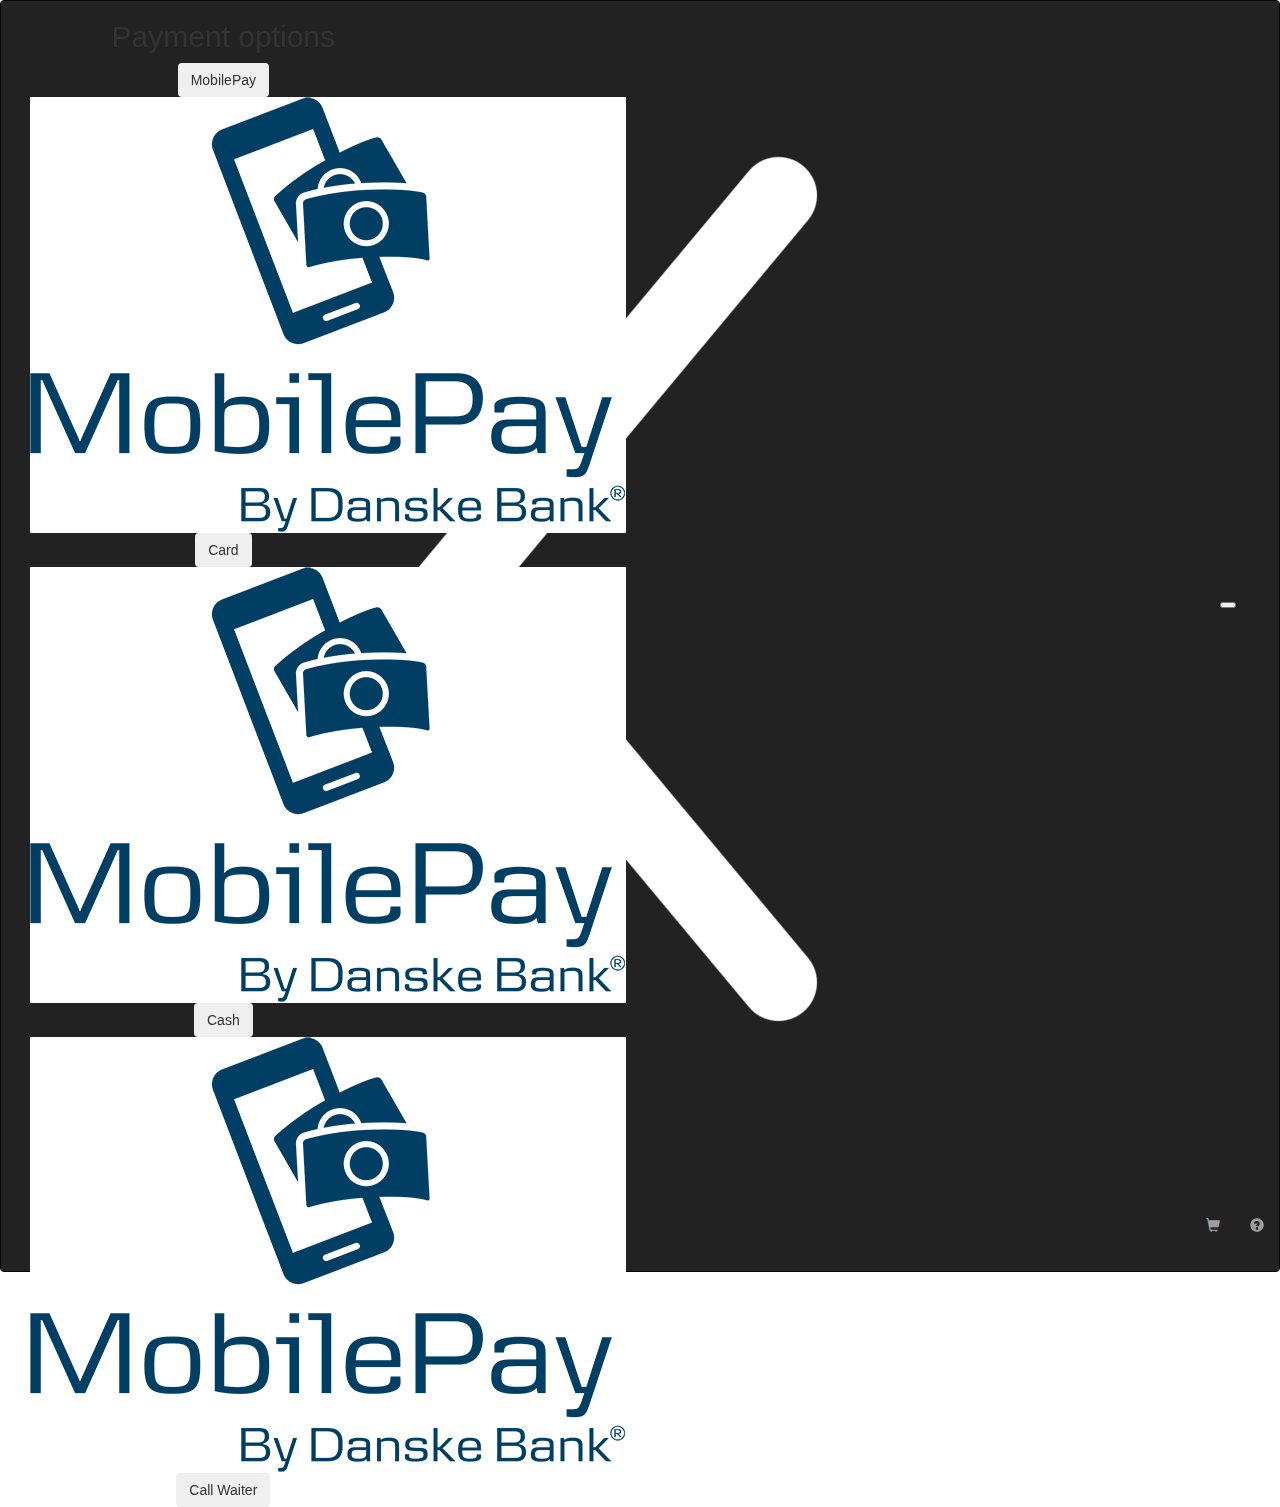
==== cart.html @ 4964ddd0 "MORE nav updates!" ====
<!DOCTYPE html>
<html lang="en">
<head>
    <title>Prototype</title>
    <meta charset="utf-8">
    <meta name="viewport" content="width=device-width, initial-scale=1">
    <link rel="stylesheet" href="http://maxcdn.bootstrapcdn.com/bootstrap/3.3.6/css/bootstrap.min.css">
    <link rel="stylesheet" href="css/style.css">
    <script src="https://ajax.googleapis.com/ajax/libs/jquery/1.12.0/jquery.min.js"></script>
    <script src="http://maxcdn.bootstrapcdn.com/bootstrap/3.3.6/js/bootstrap.min.js"></script>
</head>
<body>

<nav class="navbar navbar-inverse" data-spy="affix">
    <div class="container-fluid">
        <div class="navbar-header">
            <a href="index.html" class="la-xs"><img src="img/icons/arrow-left-w.png"></a>
            <button type="button" class="nav-btn dropdown-toggle" data-toggle="dropdown">
                <span class="icon-bar"></span>
                <span class="icon-bar"></span>
                <span class="icon-bar"></span>
            </button>
            <ul class="dropdown-menu">
                <li><a href="menu.html">Menu</a></li>
                <li><a href="single.html">Single</a></li>
                <li><a href="cart.html">Cart</a></li>
                <li><a href="review.html">Review</a></li>
            </ul>
            <a class="navbar-brand hidden-sm hidden-md hidden-lg" href="#">Restaurant</a>
            <ul class="nav navbar-nav navbar-right">
                <li><a href="cart.html"><span class="glyphicon glyphicon-shopping-cart"></span></a></li>
                <li><a href="#"><span class="glyphicon glyphicon-question-sign"></span></a></li>
            </ul>
        </div>
        <div class="collapse navbar-collapse" id="myNavbar">
            <a class="navbar-brand-s hidden-xs" href="#">Restaurant</a>
        </div>
    </div>
</nav>

<div class="container-fluid page-container">

    <div class="col-xs-4 sidebar cart-sidebar text-center">

        <h2>Payment options</h2>

        <div class="offer-card left-card" >
            <a href="#"><div class="payment-image"></div></a>

            <button type="button" class="btn btn-buy">MobilePay</button>

        </div>

        <div class="offer-card left-card" >
            <a href="#"><img src="img/icons/mobilepay.png"></a>

           <button type="button" class="btn btn-buy">Card</button>

        </div>

        <div class="offer-card left-card" >
            <a href="#"><img src="img/icons/mobilepay.png"></a>

            <button type="button" class="btn btn-buy">Cash</button>

        </div>

        <div class="offer-card left-card" >
            <a href="#"><img src="img/icons/mobilepay.png"></a>

            <button type="button" class="btn btn-buy">Call Waiter</button>

        </div>

    </div>

    <div class="col-xs-8 main-container cart-container">




    </div>

</div>

<script src="js/rest.js"></script>

</body>
</html>
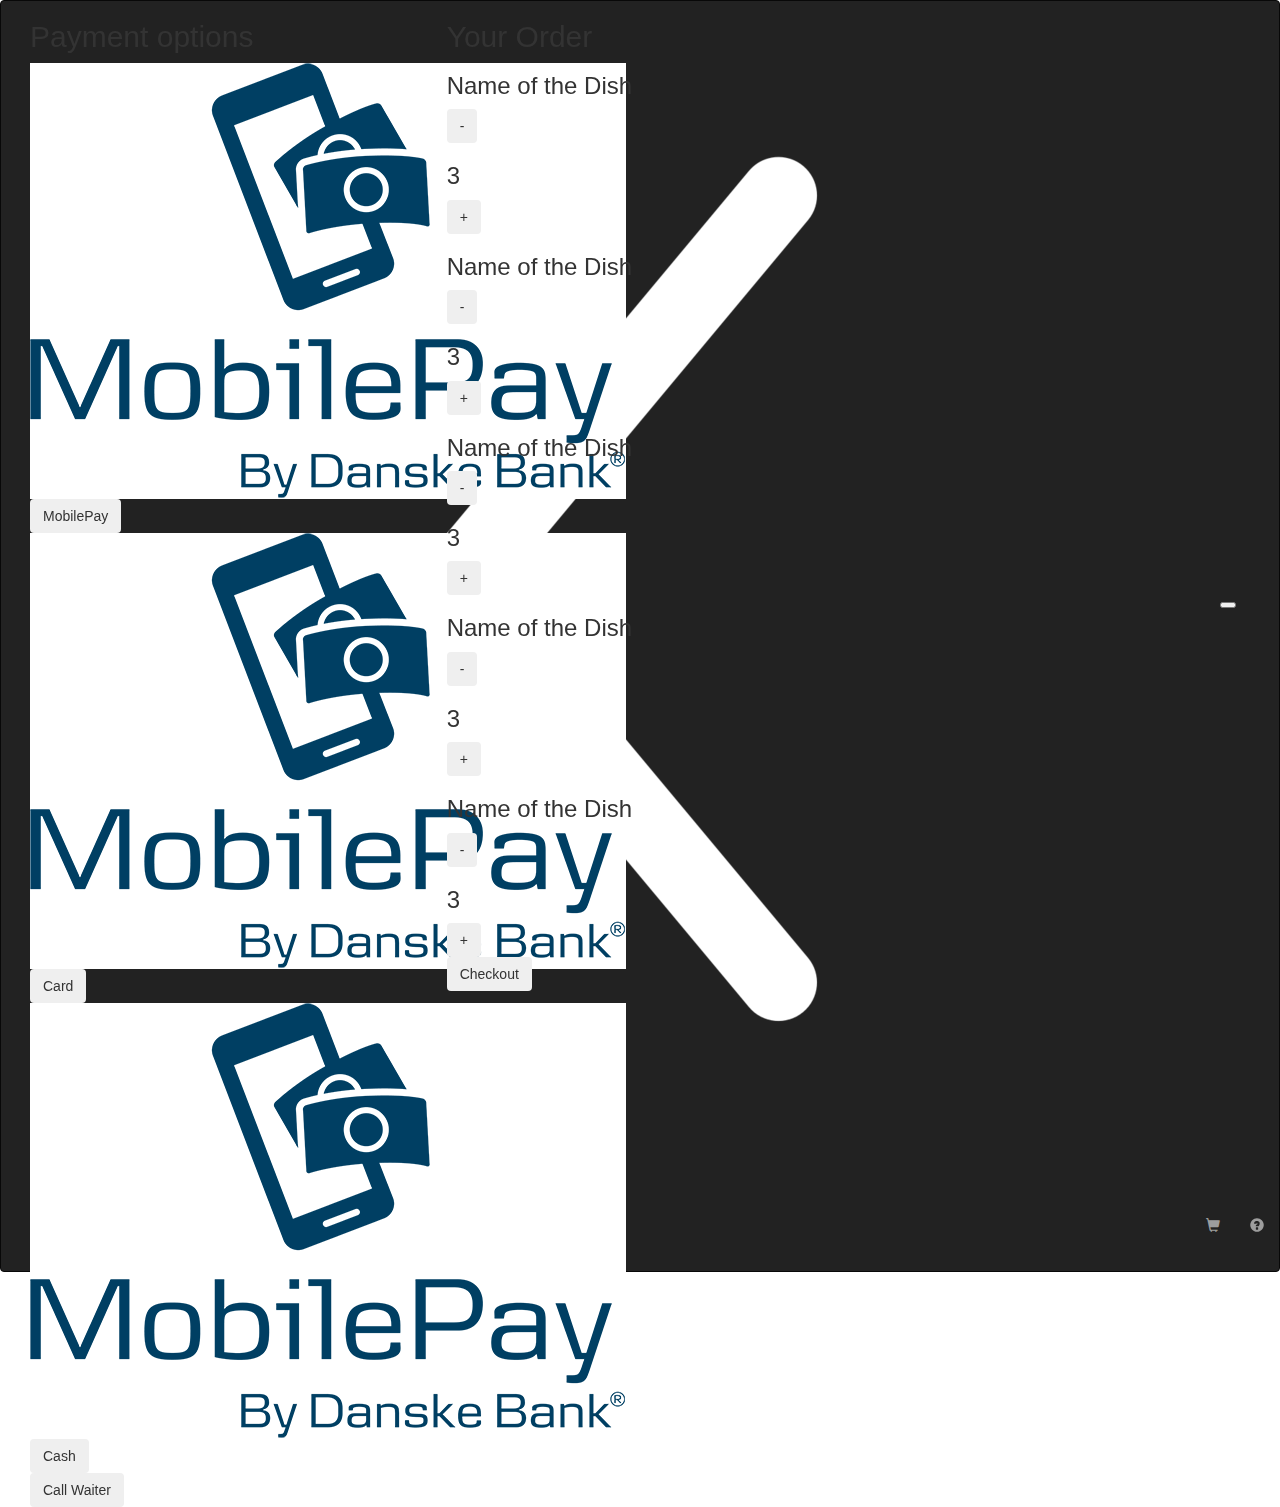
==== commit de382306: "finished cart page" ====
--- a/cart.html
+++ b/cart.html
@@ -40,41 +40,83 @@
 
 <div class="container-fluid page-container">
 
-    <div class="col-xs-4 sidebar cart-sidebar text-center">
+    <div class="col-xs-4 sidebar cart-sidebar">
 
         <h2>Payment options</h2>
 
-        <div class="offer-card left-card" >
-            <a href="#"><div class="payment-image"></div></a>
-
-            <button type="button" class="btn btn-buy">MobilePay</button>
-
+        <div class="options center-block">
+            <img src="img/icons/mobilepay.png" class="center-block">
+            <button type="button" class="btn option-btn">MobilePay</button>
         </div>
 
-        <div class="offer-card left-card" >
-            <a href="#"><img src="img/icons/mobilepay.png"></a>
-
-           <button type="button" class="btn btn-buy">Card</button>
-
+        <div class="options center-block">
+            <img src="img/icons/mobilepay.png" class="center-block">
+            <button type="button" class="btn option-btn">Card</button>
         </div>
 
-        <div class="offer-card left-card" >
-            <a href="#"><img src="img/icons/mobilepay.png"></a>
-
-            <button type="button" class="btn btn-buy">Cash</button>
-
+        <div class="options center-block">
+            <img src="img/icons/mobilepay.png" class="center-block">
+            <button type="button" class="btn option-btn">Cash</button>
         </div>
 
-        <div class="offer-card left-card" >
-            <a href="#"><img src="img/icons/mobilepay.png"></a>
-
-            <button type="button" class="btn btn-buy">Call Waiter</button>
-
+        <div class="options center-block cart-waiter">
+            <button type="button" class="btn option-btn">Call Waiter</button>
         </div>
 
     </div>
 
     <div class="col-xs-8 main-container cart-container">
+
+        <h2>Your Order</h2>
+
+        <div class="orders center-block">
+            <h3 class="order-name">Name of the Dish</h3>
+            <div class="order-amount">
+                <button type="button" class="btn order-btn">-</button>
+                <h3>3</h3>
+                <button type="button" class="btn order-btn">+</button>
+            </div>
+        </div>
+
+        <div class="orders center-block">
+            <h3 class="order-name">Name of the Dish</h3>
+            <div class="order-amount">
+                <button type="button" class="btn order-btn">-</button>
+                <h3>3</h3>
+                <button type="button" class="btn order-btn">+</button>
+            </div>
+        </div>
+
+        <div class="orders center-block">
+            <h3 class="order-name">Name of the Dish</h3>
+            <div class="order-amount">
+                <button type="button" class="btn order-btn">-</button>
+                <h3>3</h3>
+                <button type="button" class="btn order-btn">+</button>
+            </div>
+        </div>
+
+        <div class="orders center-block">
+            <h3 class="order-name">Name of the Dish</h3>
+            <div class="order-amount">
+                <button type="button" class="btn order-btn">-</button>
+                <h3>3</h3>
+                <button type="button" class="btn order-btn">+</button>
+            </div>
+        </div>
+
+        <div class="orders center-block">
+            <h3 class="order-name">Name of the Dish</h3>
+            <div class="order-amount">
+                <button type="button" class="btn order-btn">-</button>
+                <h3>3</h3>
+                <button type="button" class="btn order-btn">+</button>
+            </div>
+        </div>
+
+        <div id="checkout-center">
+            <button type="button" class="btn checkout-btn">Checkout</button>
+        </div>
 
 
 
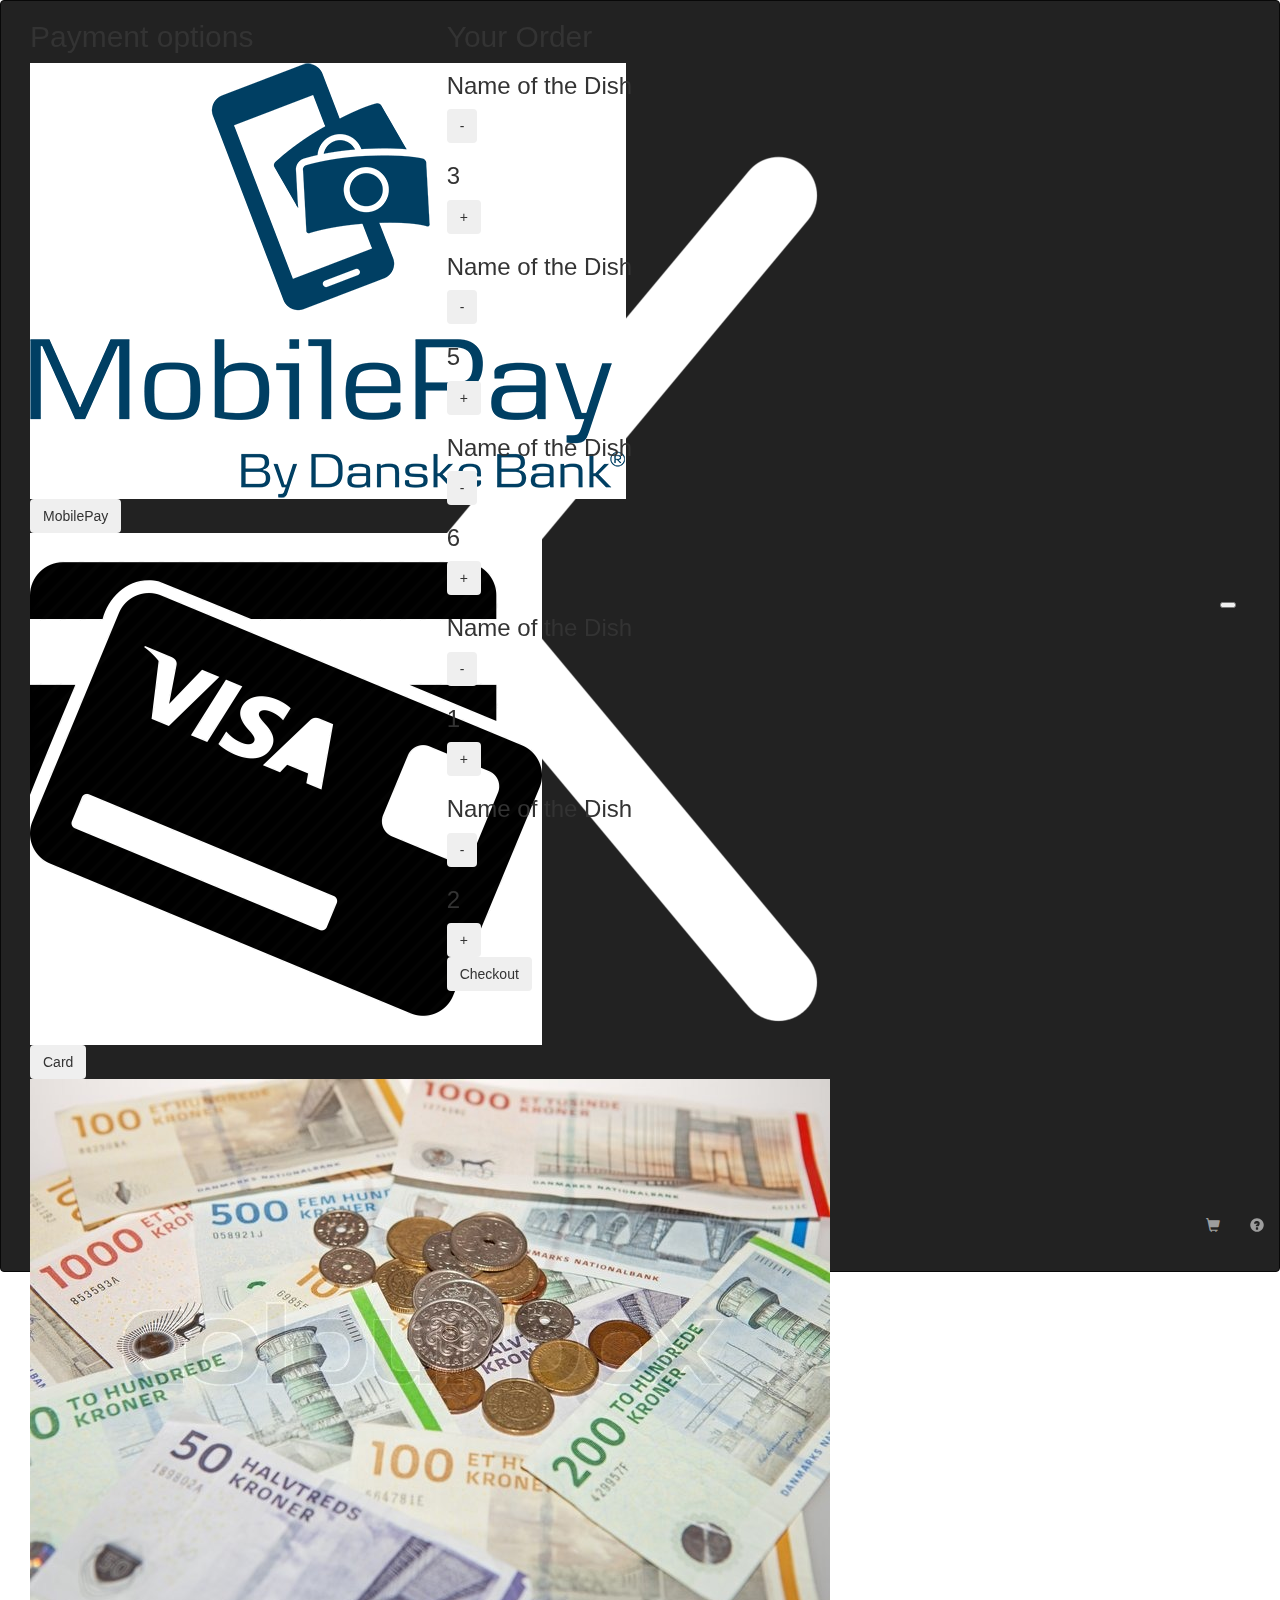
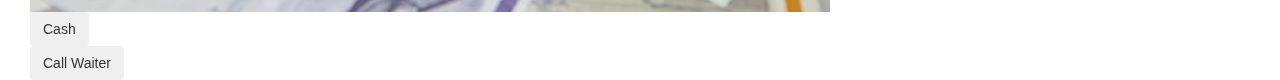
==== commit 688cdb46: "changed pics for card and cash" ====
--- a/cart.html
+++ b/cart.html
@@ -50,12 +50,12 @@
         </div>
 
         <div class="options center-block">
-            <img src="img/icons/mobilepay.png" class="center-block">
+            <img src="img/icons/card.png" class="center-block">
             <button type="button" class="btn option-btn">Card</button>
         </div>
 
         <div class="options center-block">
-            <img src="img/icons/mobilepay.png" class="center-block">
+            <img src="img/icons/cash.jpg" class="center-block">
             <button type="button" class="btn option-btn">Cash</button>
         </div>
 
@@ -82,7 +82,7 @@
             <h3 class="order-name">Name of the Dish</h3>
             <div class="order-amount">
                 <button type="button" class="btn order-btn">-</button>
-                <h3>3</h3>
+                <h3>5</h3>
                 <button type="button" class="btn order-btn">+</button>
             </div>
         </div>
@@ -91,7 +91,7 @@
             <h3 class="order-name">Name of the Dish</h3>
             <div class="order-amount">
                 <button type="button" class="btn order-btn">-</button>
-                <h3>3</h3>
+                <h3>6</h3>
                 <button type="button" class="btn order-btn">+</button>
             </div>
         </div>
@@ -100,7 +100,7 @@
             <h3 class="order-name">Name of the Dish</h3>
             <div class="order-amount">
                 <button type="button" class="btn order-btn">-</button>
-                <h3>3</h3>
+                <h3>1</h3>
                 <button type="button" class="btn order-btn">+</button>
             </div>
         </div>
@@ -109,7 +109,7 @@
             <h3 class="order-name">Name of the Dish</h3>
             <div class="order-amount">
                 <button type="button" class="btn order-btn">-</button>
-                <h3>3</h3>
+                <h3>2</h3>
                 <button type="button" class="btn order-btn">+</button>
             </div>
         </div>
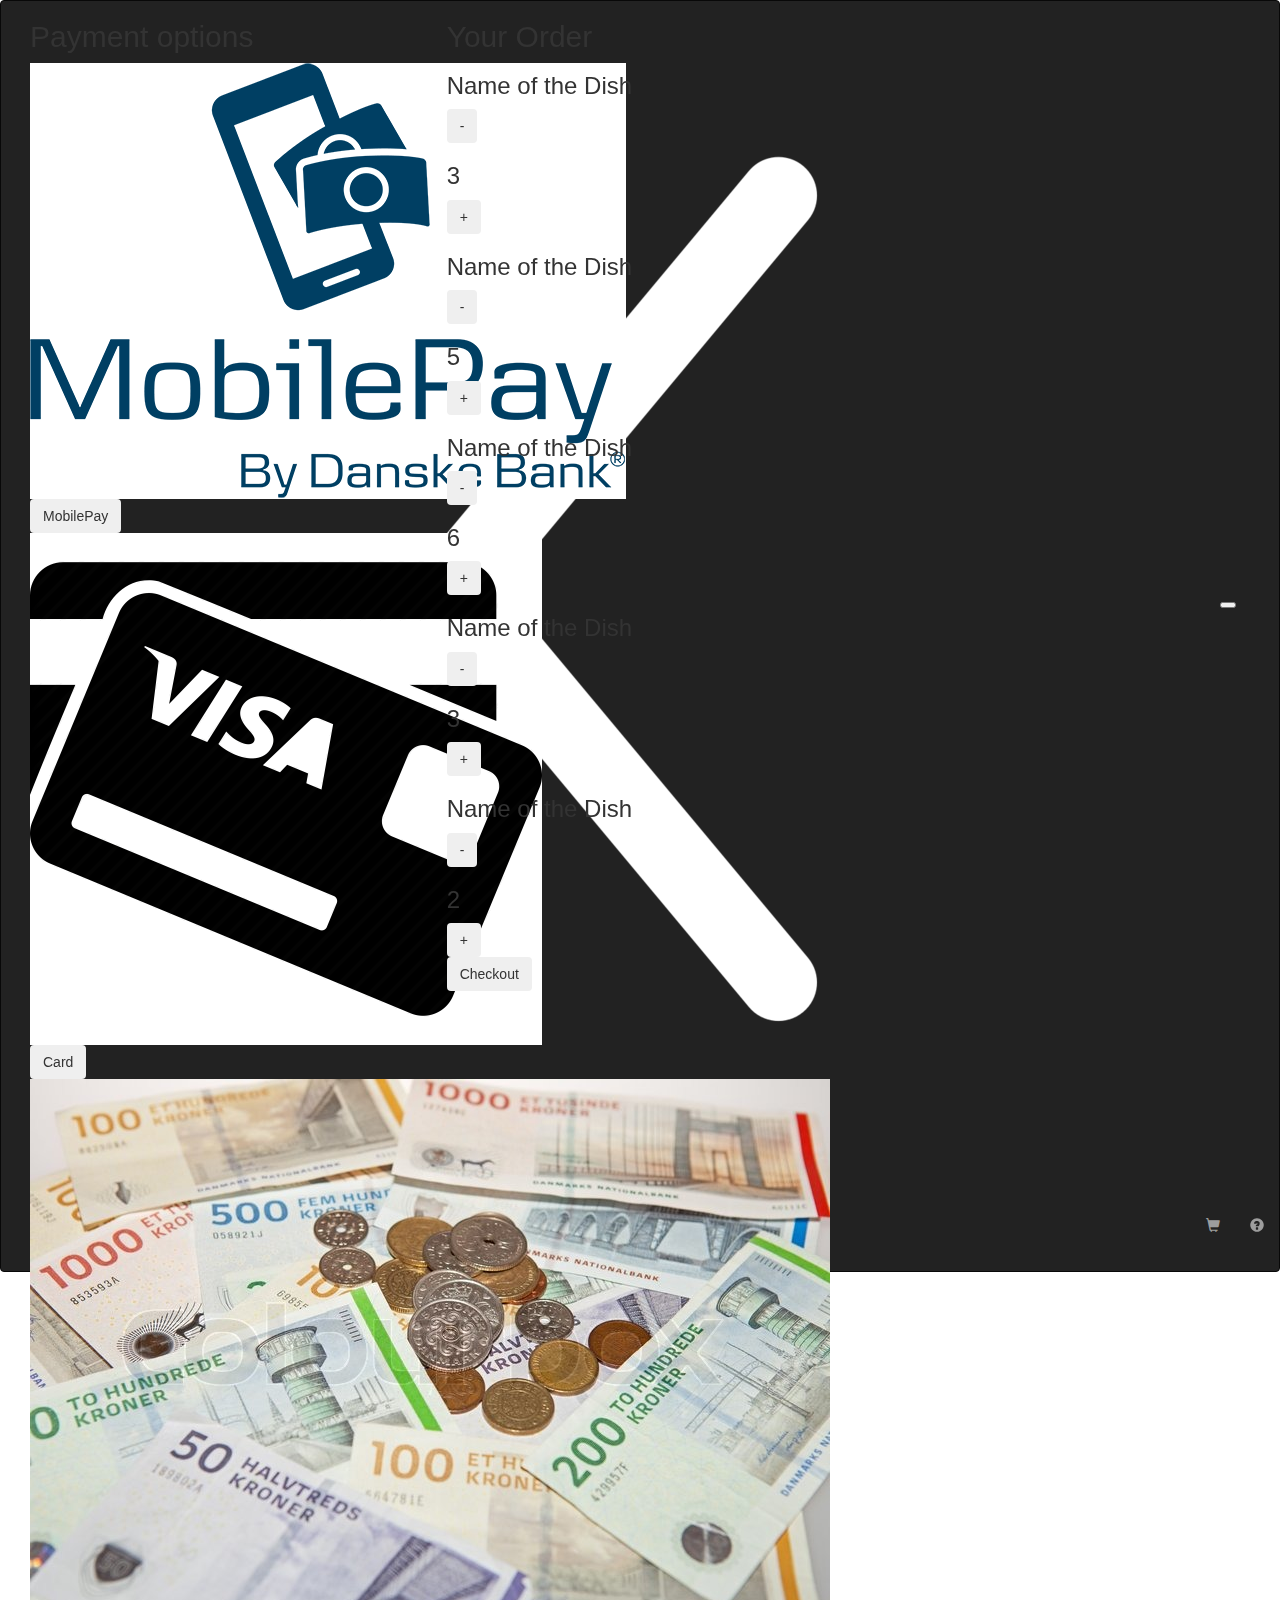
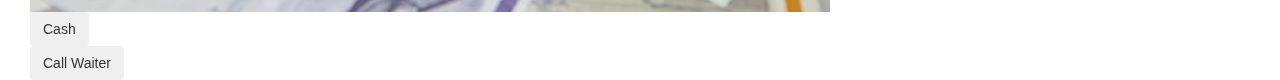
==== commit 12837981: "Merge branch 'master' of https://github.com/particledesigns/gradproj" ====
--- a/cart.html
+++ b/cart.html
@@ -23,6 +23,7 @@
             <ul class="dropdown-menu">
                 <li><a href="menu.html">Menu</a></li>
                 <li><a href="single.html">Single</a></li>
+                <li><a href="single2.html">Single 2</a></li>
                 <li><a href="cart.html">Cart</a></li>
                 <li><a href="review.html">Review</a></li>
             </ul>
@@ -100,7 +101,7 @@
             <h3 class="order-name">Name of the Dish</h3>
             <div class="order-amount">
                 <button type="button" class="btn order-btn">-</button>
-                <h3>1</h3>
+                <h3>3</h3>
                 <button type="button" class="btn order-btn">+</button>
             </div>
         </div>
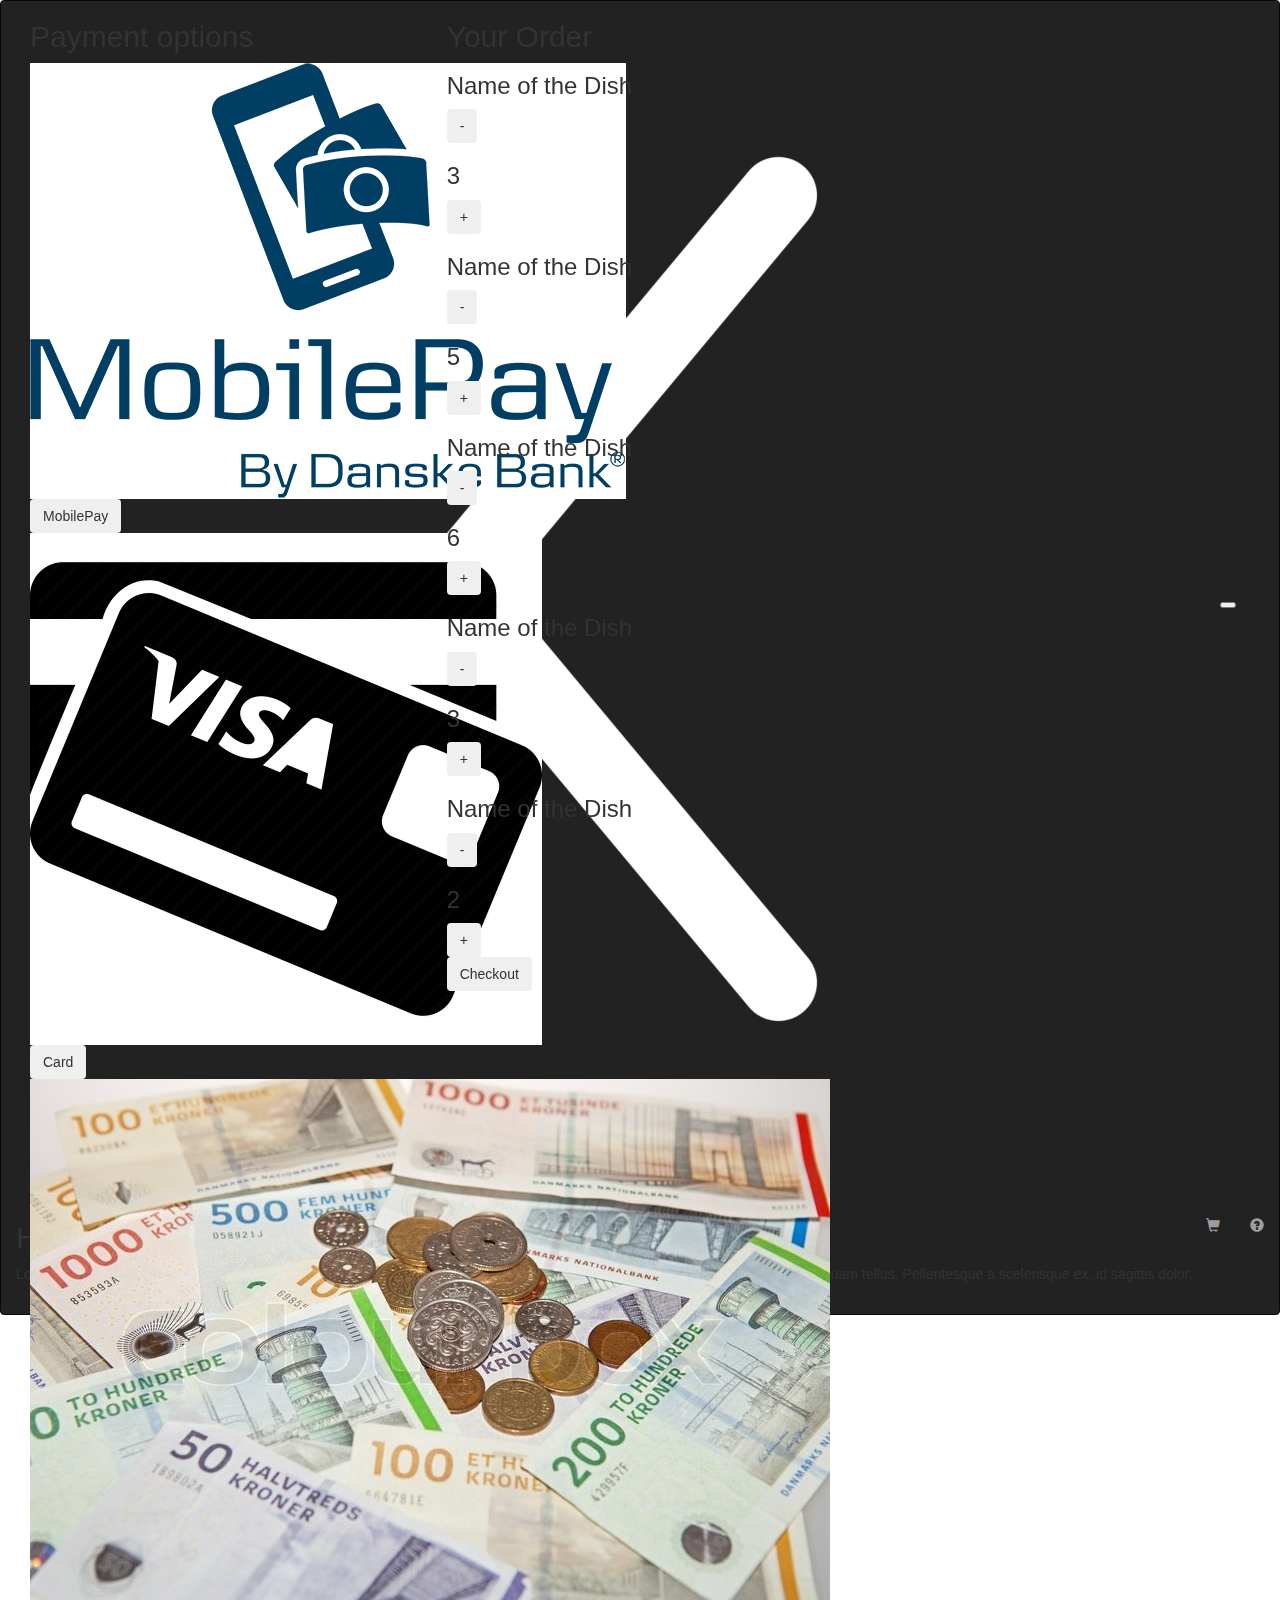
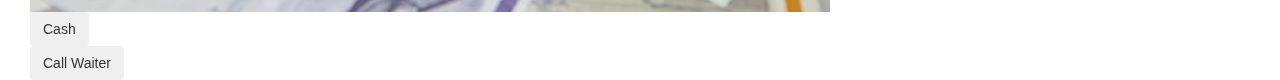
==== commit 3f00a3cb: "updated nav, added example help popup" ====
--- a/cart.html
+++ b/cart.html
@@ -14,13 +14,14 @@
 <nav class="navbar navbar-inverse" data-spy="affix">
     <div class="container-fluid">
         <div class="navbar-header">
-            <a href="index.html" class="la-xs"><img src="img/icons/arrow-left-w.png"></a>
+            <a href="#" class="la-xs" onclick="goBack()"><img src="img/icons/arrow-left-w.png"></a>
             <button type="button" class="nav-btn dropdown-toggle" data-toggle="dropdown">
                 <span class="icon-bar"></span>
                 <span class="icon-bar"></span>
                 <span class="icon-bar"></span>
             </button>
             <ul class="dropdown-menu">
+                <li><a href="index.html">Home</a></li>
                 <li><a href="menu.html">Menu</a></li>
                 <li><a href="single.html">Single</a></li>
                 <li><a href="single2.html">Single 2</a></li>
@@ -30,8 +31,12 @@
             <a class="navbar-brand hidden-sm hidden-md hidden-lg" href="#">Restaurant</a>
             <ul class="nav navbar-nav navbar-right">
                 <li><a href="cart.html"><span class="glyphicon glyphicon-shopping-cart"></span></a></li>
-                <li><a href="#"><span class="glyphicon glyphicon-question-sign"></span></a></li>
+                <li><a href="#" class="help-link"><span class="glyphicon glyphicon-question-sign"></span></a></li>
             </ul>
+            <div class="help-pop">
+                <h2>Help</h2>
+                <p>Lorem ipsum dolor sit amet, consectetur adipiscing elit. Suspendisse eget ex diam. Duis nibh justo, imperdiet eu enim in, iaculis aliquam tellus. Pellentesque a scelerisque ex, id sagittis dolor.</p>
+            </div>
         </div>
         <div class="collapse navbar-collapse" id="myNavbar">
             <a class="navbar-brand-s hidden-xs" href="#">Restaurant</a>
